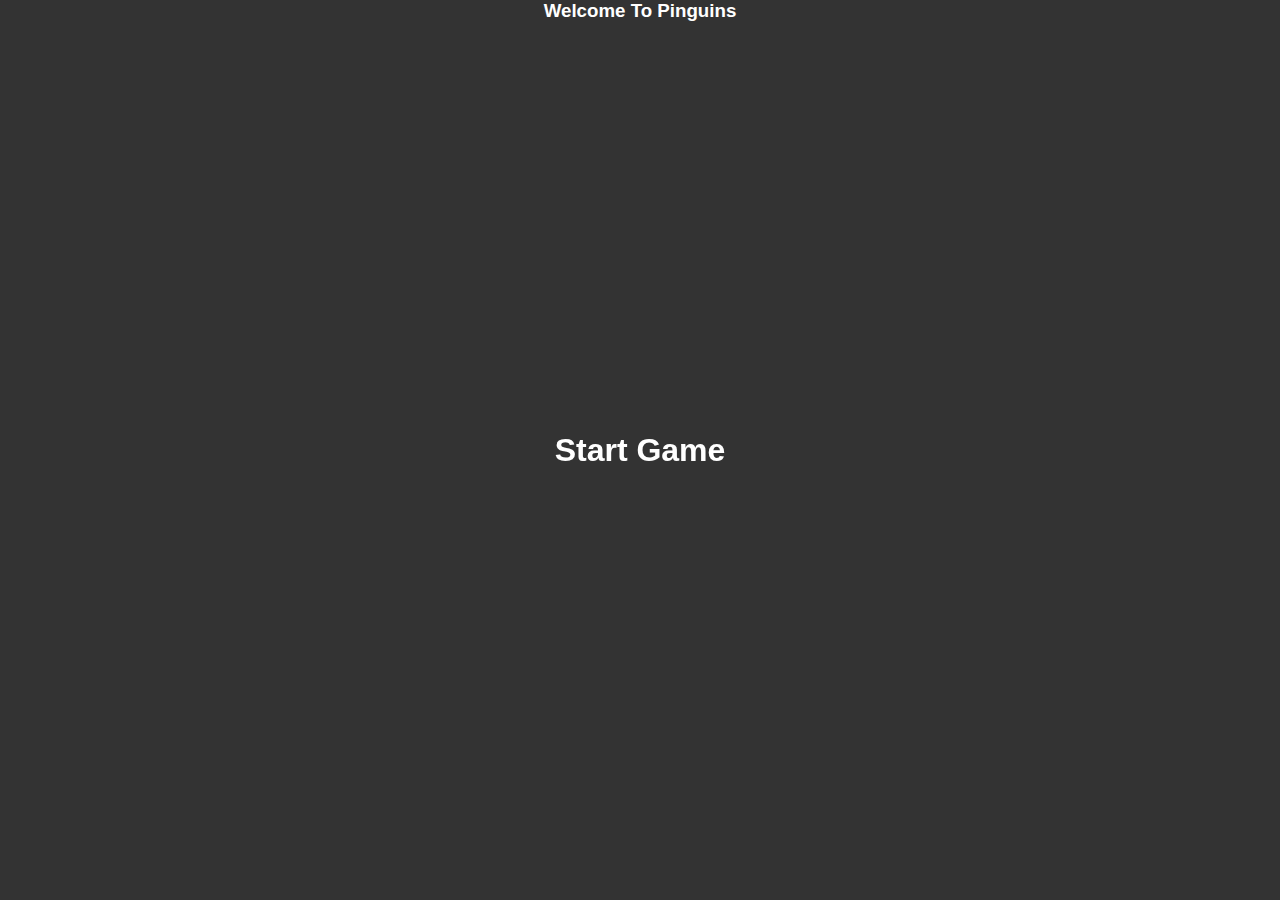
==== Game/index.html @ 6829d3e1 "annoying program stuffs" ====
<!DOCTYPE html>
<html>

<head>
    <meta charset="utf-8" />
    <meta http-equiv="X-UA-Compatible" content="IE=edge">
    <title>Game</title>
    <meta name="viewport" content="width=device-width, initial-scale=1">
    <link rel="stylesheet" type="text/css" media="screen" href="stylesheet.css" />
</head>

<body>

    <h1 id="startGame" class="centered">Start Game</h1>
    <h3 id="event">Welcome To Pinguins </h3>
    <div id="gameArea">

        <div id="leftChoice" class="leftSide, dialogBox">
            <h1>Selection #1</h1>
            <p id="leftText">
                Make a new life!
            </p>
        </div>
        <div id="currentPlayer" class="centered"></div>

        <div id="rightChoice" class="rightSide dialogBox">
            <h1>Selection #2</h1>
            <p id="rightText">Make your way home.</p>
        </div>
        <div id="footer">
            <div id="story">
                <p id="scenario">As the sun rises on the island, the penguins discover that they're far away from home.
                    <br> They notice that all of their penguin friends are gone. They are alone.
                    <br> Click a selection above to decide what the penguins should do.
                </p>
            </div>
        </div>
    </div>
    <audio src="sources/sounds/Sled.mp3" type="audio/mpeg"></audio>
    <script src="https://ajax.googleapis.com/ajax/libs/jquery/3.3.1/jquery.min.js"></script>
    <script src="sources/scripts.js"></script>
</body>

</html>
---- Game/stylesheet.css ----
* {
    margin: auto;
    box-sizing: border-box;
}

.leftSide {
    position: fixed;
    left: 0px;
    top: 25%;
}

.rightSide {
    position: fixed;
    height: 50%;
    right: 0px;
}

.middle {
    top: 50%;
}

.centered {
    position: fixed;
    top: 50%;
    left: 50%;
    transform: -50%, -50%;
    -webkit-transform: translate(-50%, -50%);
    -moz-transform: translate(-50%, -50%);
    -o-transform: translate(-50%, -50%);
    -ms-transform: translate(-50%, -50%);
}

.dialogBox {
    width: 25%;
    height: 50%;
}

body {
    background: #333333;
    font-family: Arial, Helvetica, sans-serif;
    text-align: center;
    color: white;
}

/*
Option on the left...
*/

#leftChoice {
    position: absolute;
    opacity: 0.85;
    border-radius: 25px;
    background-color: #474747;
    color: white;
    overflow-y: scroll;
}

/*
Option on the right... NOT the CORRECT answer
*/

#rightChoice {
    opacity: 0.85;
    background-color: #474747;
    border-radius: 25px;
    color: white;
    overflow-y: scroll;
}

#currentPlayer {
    background-image: url('images/Entities/player.png');
    background-repeat: no-repeat;
    background-size: 100% 100%;
    width: 20%;
    height: 50%;
}

/* Game area wont show until START button pressed */

#gameArea {
    background-image: url('images/BackDrops/backdrop2.png');
    background-attachment: fixed;
    background-size: 100% 100%;
    position: fixed;
    width: 100%;
    height: 97%;
    overflow: hidden;
    display: none;
    background-color: gray;
    padding-top: 3%;
}

#footer {
    background-color: #474747;
    width: 100%;
    height: 25%;
    position: fixed;
    left: 0;
    right: 0;
    bottom: 0;
    opacity: 0.9;
    color: white;
    overflow-y: scroll;
}
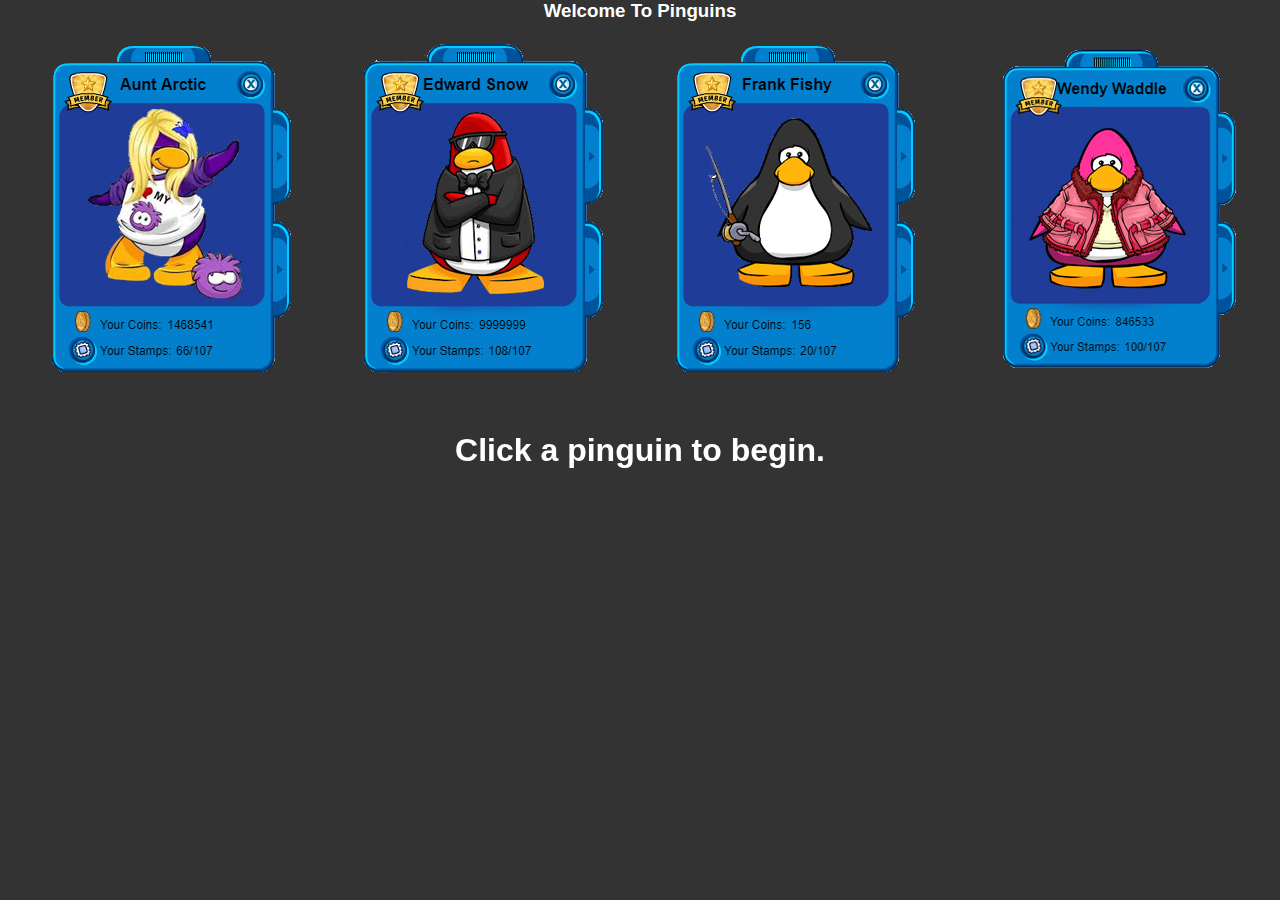
==== commit ab04e1d7: "Latest update" ====
--- a/Game/index.html
+++ b/Game/index.html
@@ -4,41 +4,54 @@
 <head>
     <meta charset="utf-8" />
     <meta http-equiv="X-UA-Compatible" content="IE=edge">
-    <title>Game</title>
+    <meta name="viewport" content="user-scalable=no, initial-scale=1.0, maximum-scale=1.0, width=device-width" />
+    <title>Pinguins!</title>
     <meta name="viewport" content="width=device-width, initial-scale=1">
     <link rel="stylesheet" type="text/css" media="screen" href="stylesheet.css" />
+
 </head>
+<body>
+<h3 id="event">Welcome To Pinguins </h3>
+<h2 id=stage></h2>
+<div class = "playerCards" id = "startGame">
+    <div class = "player" id = "auntArctic">
+      <img src="images/Entities/aaSelect.png" alt = "arctic">
+    </div>
+    <div class = "player" id = "edwardSnow">
+        <img src="images/Entities/esSelection.png" alt = "edward">
+    </div>
 
-<body>
-
-    <h1 id="startGame" class="centered">Start Game</h1>
-    <h3 id="event">Welcome To Pinguins </h3>
+    <div class = "player" id = "frankFishy">
+        <img src="images/Entities/ffSelection.png" alt = "frank">
+     </div>
+    <div class = "player" id = "wendyWaddle">
+      <img src="images/Entities/wwSelection.png" alt = "wendy">
+    </div>
+    <h1 class = "centered"> Click a pinguin to begin. </h1>
+</div>
     <div id="gameArea">
-
         <div id="leftChoice" class="leftSide, dialogBox">
             <h1>Selection #1</h1>
-            <p id="leftText">
-                Make a new life!
-            </p>
+            <p id = "rightText">Why bother trying to go back home? That's a hassle and penguins are lazy. The penguins should try to make a new life on the island!</p>
+
         </div>
         <div id="currentPlayer" class="centered"></div>
-
         <div id="rightChoice" class="rightSide dialogBox">
             <h1>Selection #2</h1>
-            <p id="rightText">Make your way home.</p>
-        </div>
+            <p id = "leftText">
+                Leave their friends, their family, and their waddle behind? Absolutely not. We only have faithful penguins here. The penguins should try to make their way home!
+            </p> </div>
         <div id="footer">
-            <div id="story">
-                <p id="scenario">As the sun rises on the island, the penguins discover that they're far away from home.
-                    <br> They notice that all of their penguin friends are gone. They are alone.
-                    <br> Click a selection above to decide what the penguins should do.
-                </p>
-            </div>
+          <div id="story">
+          <p id="scenario">As the sun rises on the island, the penguins discover that they're far away from home.
+                               They notice that all of their penguin friends are gone. They are alone.
+                               Click a selection above to decide what the penguins should do.
+          </p>
+          </div>
         </div>
     </div>
-    <audio src="sources/sounds/Sled.mp3" type="audio/mpeg"></audio>
     <script src="https://ajax.googleapis.com/ajax/libs/jquery/3.3.1/jquery.min.js"></script>
+    <script src="sources/detection.js"></script>
     <script src="sources/scripts.js"></script>
 </body>
-
-</html>+</html>
--- a/Game/stylesheet.css
+++ b/Game/stylesheet.css
@@ -2,23 +2,19 @@
     margin: auto;
     box-sizing: border-box;
 }
-
 .leftSide {
     position: fixed;
     left: 0px;
     top: 25%;
 }
-
 .rightSide {
     position: fixed;
     height: 50%;
     right: 0px;
 }
-
 .middle {
     top: 50%;
 }
-
 .centered {
     position: fixed;
     top: 50%;
@@ -29,23 +25,35 @@
     -o-transform: translate(-50%, -50%);
     -ms-transform: translate(-50%, -50%);
 }
-
 .dialogBox {
     width: 25%;
     height: 50%;
 }
+.playerCards{
+  top: 50%;
+  left: 50%;
+  display:inline-block;
+}
+.player{
+  float: left;
+}
 
+#story{
+  font-size: 1.5em;
+}
+p {
+    padding: 2px;
+    font-size: 1.5em;
+}
 body {
     background: #333333;
     font-family: Arial, Helvetica, sans-serif;
     text-align: center;
     color: white;
 }
-
 /*
 Option on the left...
 */
-
 #leftChoice {
     position: absolute;
     opacity: 0.85;
@@ -53,30 +61,26 @@
     background-color: #474747;
     color: white;
     overflow-y: scroll;
+    font-size: 1.5em;
 }
-
 /*
 Option on the right... NOT the CORRECT answer
 */
-
 #rightChoice {
     opacity: 0.85;
     background-color: #474747;
     border-radius: 25px;
     color: white;
     overflow-y: scroll;
+    font-size: 1.5em;
 }
-
 #currentPlayer {
-    background-image: url('images/Entities/player.png');
     background-repeat: no-repeat;
     background-size: 100% 100%;
     width: 20%;
     height: 50%;
 }
-
 /* Game area wont show until START button pressed */
-
 #gameArea {
     background-image: url('images/BackDrops/backdrop2.png');
     background-attachment: fixed;
@@ -89,7 +93,6 @@
     background-color: gray;
     padding-top: 3%;
 }
-
 #footer {
     background-color: #474747;
     width: 100%;
@@ -101,4 +104,4 @@
     opacity: 0.9;
     color: white;
     overflow-y: scroll;
-}+}
